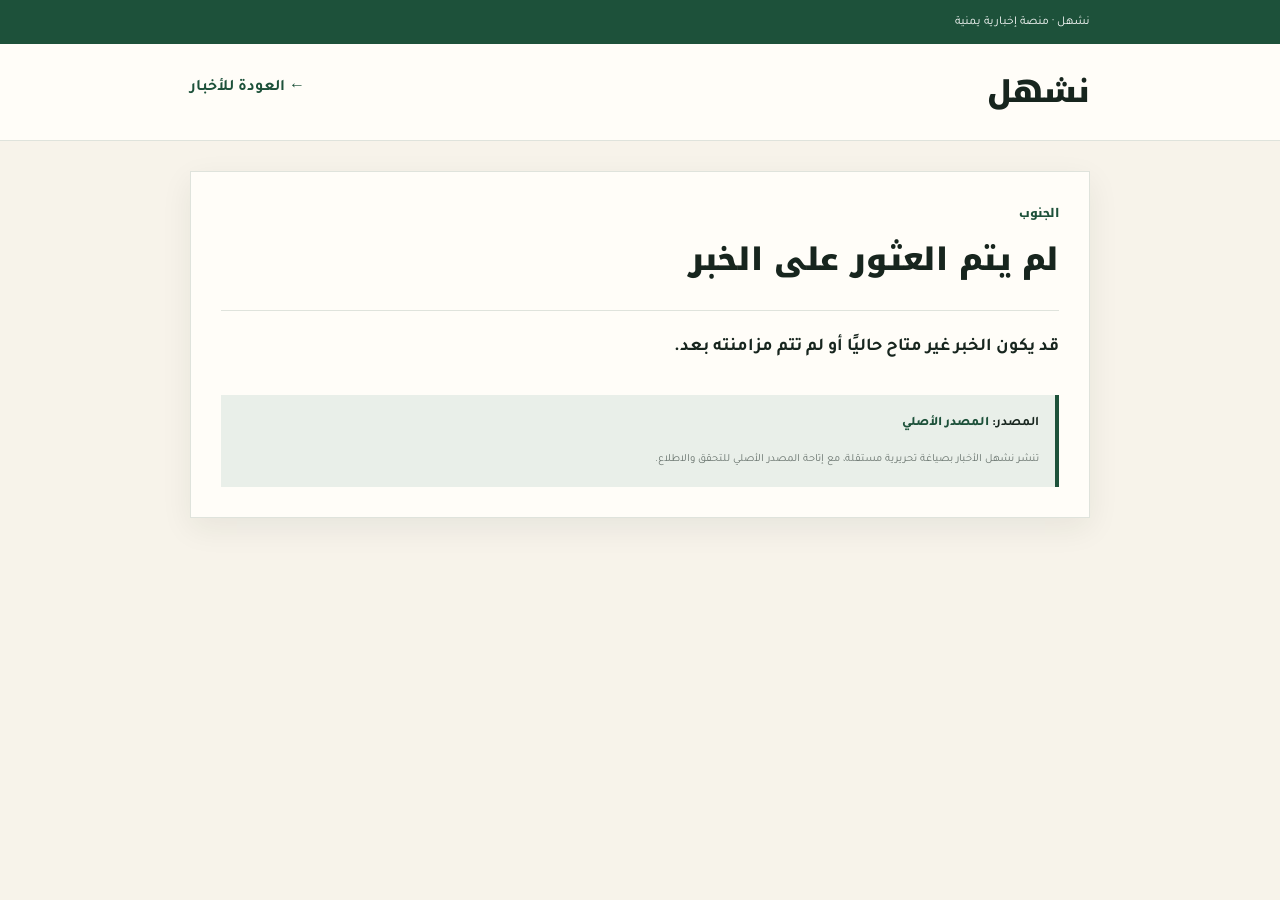
==== article.html @ b8002c8a "Add native article page for Nashhal news" ====
<!doctype html>
<html lang="ar" dir="rtl">
<head>
<meta charset="utf-8"><meta name="viewport" content="width=device-width,initial-scale=1">
<title>نشهل | الخبر</title>
<meta name="description" content="خبر من منصة نشهل الإخبارية">
<link rel="preconnect" href="https://fonts.googleapis.com"><link rel="preconnect" href="https://fonts.gstatic.com" crossorigin>
<link href="https://fonts.googleapis.com/css2?family=Noto+Kufi+Arabic:wght@400;600;700;800;900&family=Tajawal:wght@400;500;700;800&display=swap" rel="stylesheet">
<style>
:root{--bg:#f7f3ea;--surface:#fffdf8;--ink:#17251e;--muted:#68736d;--line:#dfe3dc;--accent:#1d513a;--soft:#e9efe9}*{box-sizing:border-box}body{margin:0;background:var(--bg);color:var(--ink);font-family:Tajawal,Arial,sans-serif;line-height:2}.wrap{width:min(900px,calc(100% - 28px));margin:auto}.top{background:var(--accent);color:#fff;padding:10px 0;font-size:12px}.top a{color:#fff;text-decoration:none}.head{background:var(--surface);border-bottom:1px solid var(--line);padding:20px 0}.brand{font:900 30px 'Noto Kufi Arabic';text-decoration:none;color:var(--ink)}.back{float:left;margin-top:8px;color:var(--accent);text-decoration:none;font-weight:700}.article{margin:30px 0 50px;background:var(--surface);border:1px solid var(--line);padding:30px;box-shadow:0 10px 30px rgba(23,37,30,.07)}.label{color:var(--accent);font:800 12px 'Noto Kufi Arabic'}.title{font:900 31px/1.65 'Noto Kufi Arabic';margin:10px 0}.meta{color:var(--muted);font-size:12px;border-bottom:1px solid var(--line);padding-bottom:15px}.cover{width:100%;max-height:500px;object-fit:cover;margin:22px 0;border-radius:3px;background:var(--soft)}.summary{font-size:18px;font-weight:700}.body{font-size:17px}.source{margin-top:30px;padding:16px;background:var(--soft);border-right:4px solid var(--accent);font-size:13px}.source a{color:var(--accent);font-weight:800}.notice{margin-top:12px;color:var(--muted);font-size:11px}@media(max-width:600px){.article{padding:20px}.title{font-size:23px}.body{font-size:16px}}
</style></head>
<body>
<div class="top"><div class="wrap"><a href="index.html">نشهل</a> · منصة إخبارية يمنية</div></div>
<header class="head"><div class="wrap"><a class="brand" href="index.html">نشهل</a><a class="back" href="index.html">← العودة للأخبار</a></div></header>
<main class="wrap"><article class="article" id="article"><div class="label" id="category">الجنوب</div><h1 class="title" id="title">جاري تحميل الخبر...</h1><div class="meta" id="meta"></div><img class="cover" id="cover" alt="صورة الخبر" hidden><p class="summary" id="summary"></p><div class="body" id="body"></div><div class="source"><strong>المصدر:</strong> <a id="source" target="_blank" rel="noopener noreferrer">المصدر الأصلي</a><div class="notice">تنشر نشهل الأخبار بصياغة تحريرية مستقلة، مع إتاحة المصدر الأصلي للتحقق والاطلاع.</div></div></article></main>
<script>
const params=new URLSearchParams(location.search), id=params.get('id');
async function load(){
 try{
  const r=await fetch('data/news.json?'+Date.now()); if(!r.ok) throw new Error();
  const data=await r.json(); const list=Array.isArray(data)?data:(data.news||[]);
  const n=list.find(x=>String(x.id||x.url||x.link)===String(id)) || list.find(x=>String(x.url||x.link)===String(id));
  if(!n) throw new Error();
  document.title='نشهل | '+(n.title||'خبر');
  document.getElementById('category').textContent=n.category||'الجنوب';
  document.getElementById('title').textContent=n.title||'خبر';
  document.getElementById('meta').textContent=[n.date||n.published_at||'',n.author?'بقلم '+n.author:''].filter(Boolean).join(' · ');
  document.getElementById('summary').textContent=n.summary||n.description||'';
  document.getElementById('body').innerHTML=(n.content||n.body||n.summary||'').split(/\n+/).filter(Boolean).map(p=>'<p>'+p.replace(/</g,'&lt;').replace(/>/g,'&gt;')+'</p>').join('');
  const img=n.image||n.image_url||n.thumbnail; if(img){const c=document.getElementById('cover');c.src=img;c.hidden=false;}
  const s=document.getElementById('source'); s.href=n.source_url||n.url||n.link||'#'; s.textContent=n.source||n.source_name||'المصدر الأصلي';
 }catch(e){document.getElementById('title').textContent='لم يتم العثور على الخبر';document.getElementById('summary').textContent='قد يكون الخبر غير متاح حاليًا أو لم تتم مزامنته بعد.';}
}
load();
</script></body></html>
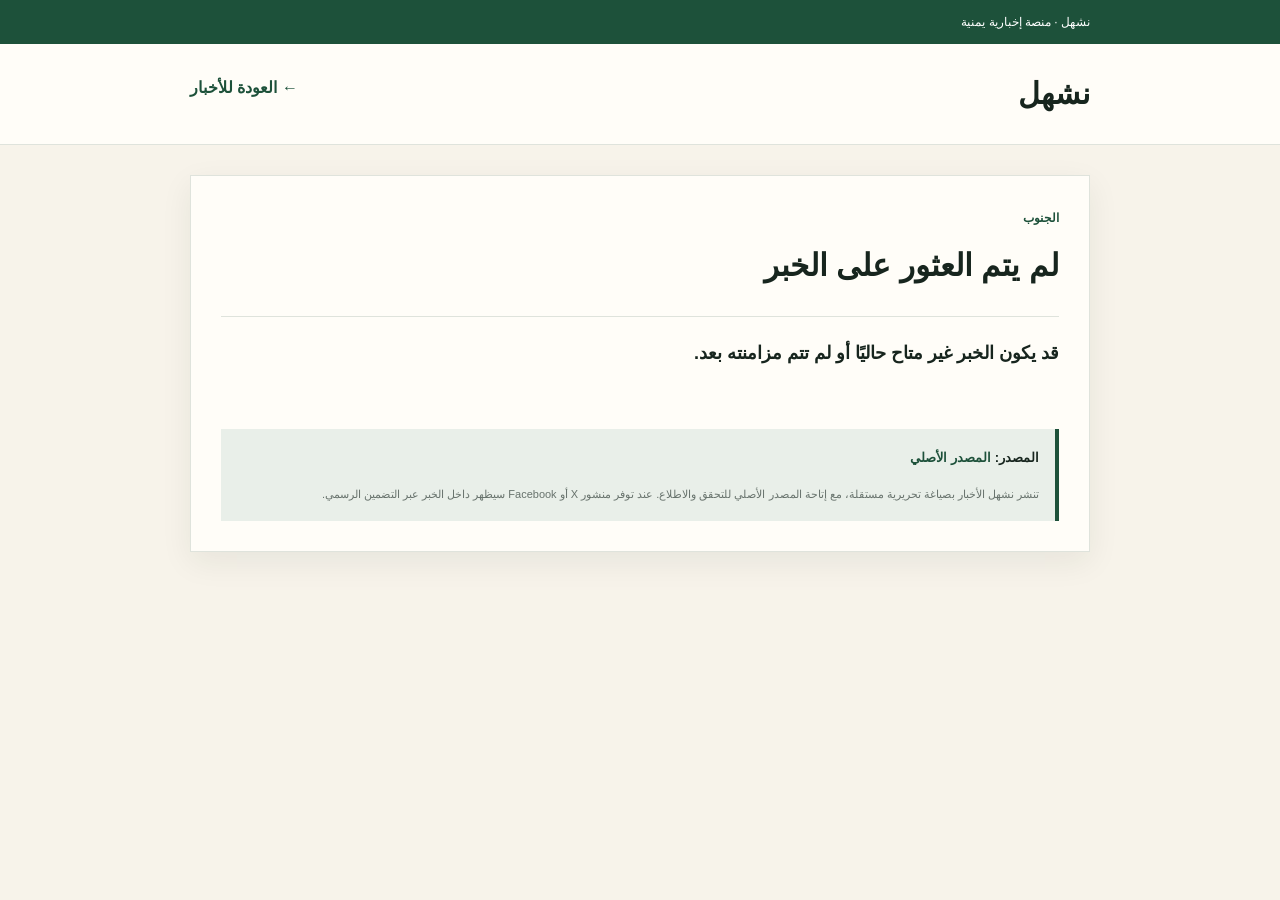
==== commit 49c20bc1: "عرض منشورات X وفيسبوك داخل صفحات الأخبار" ====
--- a/article.html
+++ b/article.html
@@ -1,35 +1 @@
-<!doctype html>
-<html lang="ar" dir="rtl">
-<head>
-<meta charset="utf-8"><meta name="viewport" content="width=device-width,initial-scale=1">
-<title>نشهل | الخبر</title>
-<meta name="description" content="خبر من منصة نشهل الإخبارية">
-<link rel="preconnect" href="https://fonts.googleapis.com"><link rel="preconnect" href="https://fonts.gstatic.com" crossorigin>
-<link href="https://fonts.googleapis.com/css2?family=Noto+Kufi+Arabic:wght@400;600;700;800;900&family=Tajawal:wght@400;500;700;800&display=swap" rel="stylesheet">
-<style>
-:root{--bg:#f7f3ea;--surface:#fffdf8;--ink:#17251e;--muted:#68736d;--line:#dfe3dc;--accent:#1d513a;--soft:#e9efe9}*{box-sizing:border-box}body{margin:0;background:var(--bg);color:var(--ink);font-family:Tajawal,Arial,sans-serif;line-height:2}.wrap{width:min(900px,calc(100% - 28px));margin:auto}.top{background:var(--accent);color:#fff;padding:10px 0;font-size:12px}.top a{color:#fff;text-decoration:none}.head{background:var(--surface);border-bottom:1px solid var(--line);padding:20px 0}.brand{font:900 30px 'Noto Kufi Arabic';text-decoration:none;color:var(--ink)}.back{float:left;margin-top:8px;color:var(--accent);text-decoration:none;font-weight:700}.article{margin:30px 0 50px;background:var(--surface);border:1px solid var(--line);padding:30px;box-shadow:0 10px 30px rgba(23,37,30,.07)}.label{color:var(--accent);font:800 12px 'Noto Kufi Arabic'}.title{font:900 31px/1.65 'Noto Kufi Arabic';margin:10px 0}.meta{color:var(--muted);font-size:12px;border-bottom:1px solid var(--line);padding-bottom:15px}.cover{width:100%;max-height:500px;object-fit:cover;margin:22px 0;border-radius:3px;background:var(--soft)}.summary{font-size:18px;font-weight:700}.body{font-size:17px}.source{margin-top:30px;padding:16px;background:var(--soft);border-right:4px solid var(--accent);font-size:13px}.source a{color:var(--accent);font-weight:800}.notice{margin-top:12px;color:var(--muted);font-size:11px}@media(max-width:600px){.article{padding:20px}.title{font-size:23px}.body{font-size:16px}}
-</style></head>
-<body>
-<div class="top"><div class="wrap"><a href="index.html">نشهل</a> · منصة إخبارية يمنية</div></div>
-<header class="head"><div class="wrap"><a class="brand" href="index.html">نشهل</a><a class="back" href="index.html">← العودة للأخبار</a></div></header>
-<main class="wrap"><article class="article" id="article"><div class="label" id="category">الجنوب</div><h1 class="title" id="title">جاري تحميل الخبر...</h1><div class="meta" id="meta"></div><img class="cover" id="cover" alt="صورة الخبر" hidden><p class="summary" id="summary"></p><div class="body" id="body"></div><div class="source"><strong>المصدر:</strong> <a id="source" target="_blank" rel="noopener noreferrer">المصدر الأصلي</a><div class="notice">تنشر نشهل الأخبار بصياغة تحريرية مستقلة، مع إتاحة المصدر الأصلي للتحقق والاطلاع.</div></div></article></main>
-<script>
-const params=new URLSearchParams(location.search), id=params.get('id');
-async function load(){
- try{
-  const r=await fetch('data/news.json?'+Date.now()); if(!r.ok) throw new Error();
-  const data=await r.json(); const list=Array.isArray(data)?data:(data.news||[]);
-  const n=list.find(x=>String(x.id||x.url||x.link)===String(id)) || list.find(x=>String(x.url||x.link)===String(id));
-  if(!n) throw new Error();
-  document.title='نشهل | '+(n.title||'خبر');
-  document.getElementById('category').textContent=n.category||'الجنوب';
-  document.getElementById('title').textContent=n.title||'خبر';
-  document.getElementById('meta').textContent=[n.date||n.published_at||'',n.author?'بقلم '+n.author:''].filter(Boolean).join(' · ');
-  document.getElementById('summary').textContent=n.summary||n.description||'';
-  document.getElementById('body').innerHTML=(n.content||n.body||n.summary||'').split(/\n+/).filter(Boolean).map(p=>'<p>'+p.replace(/</g,'&lt;').replace(/>/g,'&gt;')+'</p>').join('');
-  const img=n.image||n.image_url||n.thumbnail; if(img){const c=document.getElementById('cover');c.src=img;c.hidden=false;}
-  const s=document.getElementById('source'); s.href=n.source_url||n.url||n.link||'#'; s.textContent=n.source||n.source_name||'المصدر الأصلي';
- }catch(e){document.getElementById('title').textContent='لم يتم العثور على الخبر';document.getElementById('summary').textContent='قد يكون الخبر غير متاح حاليًا أو لم تتم مزامنته بعد.';}
-}
-load();
-</script></body></html>+<!doctype html><html lang="ar" dir="rtl"><head><meta charset="utf-8"><meta name="viewport" content="width=device-width,initial-scale=1"><title>نشهل | الخبر</title><meta name="description" content="خبر من منصة نشهل الإخبارية"><style>:root{--bg:#f7f3ea;--surface:#fffdf8;--ink:#17251e;--muted:#68736d;--line:#dfe3dc;--accent:#1d513a;--soft:#e9efe9}*{box-sizing:border-box}body{margin:0;background:var(--bg);color:var(--ink);font-family:Arial,sans-serif;line-height:2}.wrap{width:min(900px,calc(100% - 28px));margin:auto}.top{background:var(--accent);color:#fff;padding:10px 0;font-size:12px}.top a{color:#fff;text-decoration:none}.head{background:var(--surface);border-bottom:1px solid var(--line);padding:20px 0}.brand{font-weight:900;font-size:30px;text-decoration:none;color:var(--ink)}.back{float:left;margin-top:8px;color:var(--accent);text-decoration:none;font-weight:700}.article{margin:30px 0 50px;background:var(--surface);border:1px solid var(--line);padding:30px;box-shadow:0 10px 30px rgba(23,37,30,.07)}.label{color:var(--accent);font-weight:800;font-size:12px}.title{font-weight:900;font-size:31px;line-height:1.65;margin:10px 0}.meta{color:var(--muted);font-size:12px;border-bottom:1px solid var(--line);padding-bottom:15px}.cover{width:100%;max-height:500px;object-fit:cover;margin:22px 0;border-radius:3px;background:var(--soft)}.summary{font-size:18px;font-weight:700}.body{font-size:17px}.source{margin-top:30px;padding:16px;background:var(--soft);border-right:4px solid var(--accent);font-size:13px}.source a{color:var(--accent);font-weight:800}.embed{margin:28px auto;display:flex;justify-content:center}.embed iframe{max-width:100%;border:0}.embed-note{font-size:12px;color:var(--muted);text-align:center}.notice{margin-top:12px;color:var(--muted);font-size:11px}@media(max-width:600px){.article{padding:20px}.title{font-size:23px}.body{font-size:16px}}</style></head><body><div class="top"><div class="wrap"><a href="index.html">نشهل</a> · منصة إخبارية يمنية</div></div><header class="head"><div class="wrap"><a class="brand" href="index.html">نشهل</a><a class="back" href="index.html">← العودة للأخبار</a></div></header><main class="wrap"><article class="article" id="article"><div class="label" id="category">الجنوب</div><h1 class="title" id="title">جاري تحميل الخبر...</h1><div class="meta" id="meta"></div><img class="cover" id="cover" alt="صورة الخبر" hidden><p class="summary" id="summary"></p><div class="body" id="body"></div><div class="embed" id="embed"></div><div class="source"><strong>المصدر:</strong> <a id="source" target="_blank" rel="noopener noreferrer">المصدر الأصلي</a><div class="notice">تنشر نشهل الأخبار بصياغة تحريرية مستقلة، مع إتاحة المصدر الأصلي للتحقق والاطلاع. عند توفر منشور X أو Facebook سيظهر داخل الخبر عبر التضمين الرسمي.</div></div></article></main><script>const params=new URLSearchParams(location.search),id=params.get('id');function esc(s){return String(s||'').replace(/[&<>\"]/g,m=>({'&':'&amp;','<':'&lt;','>':'&gt;','"':'&quot;','\\':'&#39;'}[m]))}function showEmbed(n){const box=document.getElementById('embed');if(n.platform==='X'&&n.embed_url){box.innerHTML='<blockquote class="twitter-tweet"><a href="'+esc(n.embed_url)+'"></a></blockquote><div class="embed-note">منشور X الأصلي</div>';const s=document.createElement('script');s.src='https://platform.twitter.com/widgets.js';s.async=true;box.appendChild(s)}else if(n.platform==='Facebook'&&n.embed_url){const u=encodeURIComponent(n.embed_url);box.innerHTML='<iframe title="Facebook post" src="https://www.facebook.com/plugins/post.php?href='+u+'&show_text=true&width=500" width="500" height="600" scrolling="no" frameborder="0" allowfullscreen="true"></iframe>'}}async function load(){try{const r=await fetch('data/news.json?'+Date.now());if(!r.ok)throw 0;const data=await r.json(),list=Array.isArray(data)?data:(data.news||[]),n=list.find(x=>String(x.id||x.url||x.link)===String(id))||list.find(x=>String(x.url||x.link)===String(id));if(!n)throw 0;document.title='نشهل | '+(n.title||'خبر');document.getElementById('category').textContent=n.category||'الجنوب';document.getElementById('title').textContent=n.title||'خبر';document.getElementById('meta').textContent=[n.date||n.published||n.published_at||'',n.author?'بقلم '+n.author:''].filter(Boolean).join(' · ');document.getElementById('summary').textContent=n.summary||n.description||'';document.getElementById('body').innerHTML=(n.content||n.body||n.summary||'').split(/\n+/).filter(Boolean).map(p=>'<p>'+esc(p)+'</p>').join('');const img=n.image||n.image_url||n.thumbnail;if(img){const c=document.getElementById('cover');c.src=img;c.hidden=false}const s=document.getElementById('source');s.href=n.source_url||n.url||n.link||'#';s.textContent=n.source||n.source_name||'المصدر الأصلي';showEmbed(n)}catch(e){document.getElementById('title').textContent='لم يتم العثور على الخبر';document.getElementById('summary').textContent='قد يكون الخبر غير متاح حاليًا أو لم تتم مزامنته بعد.'}}load();</script></body></html>
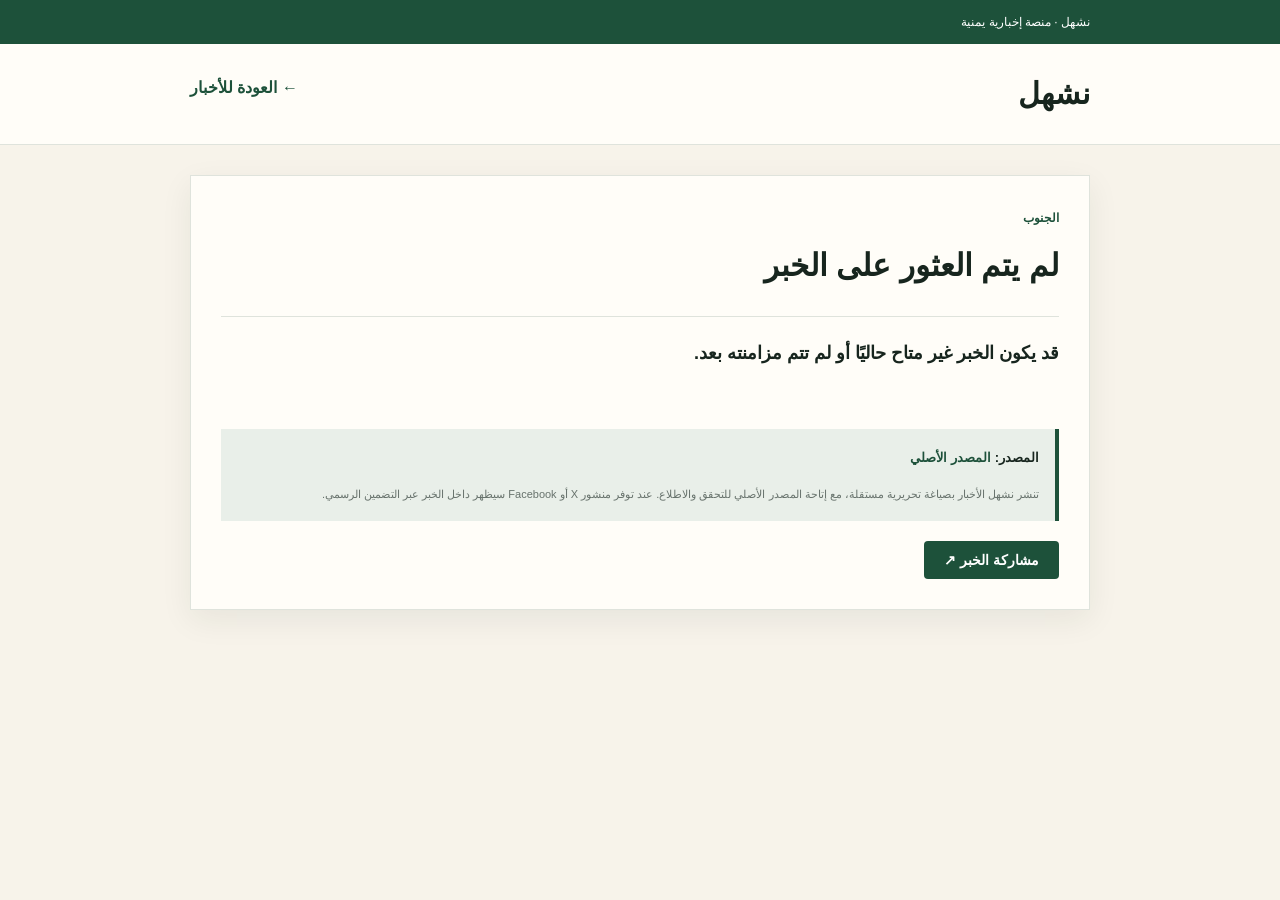
==== commit e3be58d3: "إضافة زر مشاركة للخبر" ====
--- a/article.html
+++ b/article.html
@@ -1 +1 @@
-<!doctype html><html lang="ar" dir="rtl"><head><meta charset="utf-8"><meta name="viewport" content="width=device-width,initial-scale=1"><title>نشهل | الخبر</title><meta name="description" content="خبر من منصة نشهل الإخبارية"><style>:root{--bg:#f7f3ea;--surface:#fffdf8;--ink:#17251e;--muted:#68736d;--line:#dfe3dc;--accent:#1d513a;--soft:#e9efe9}*{box-sizing:border-box}body{margin:0;background:var(--bg);color:var(--ink);font-family:Arial,sans-serif;line-height:2}.wrap{width:min(900px,calc(100% - 28px));margin:auto}.top{background:var(--accent);color:#fff;padding:10px 0;font-size:12px}.top a{color:#fff;text-decoration:none}.head{background:var(--surface);border-bottom:1px solid var(--line);padding:20px 0}.brand{font-weight:900;font-size:30px;text-decoration:none;color:var(--ink)}.back{float:left;margin-top:8px;color:var(--accent);text-decoration:none;font-weight:700}.article{margin:30px 0 50px;background:var(--surface);border:1px solid var(--line);padding:30px;box-shadow:0 10px 30px rgba(23,37,30,.07)}.label{color:var(--accent);font-weight:800;font-size:12px}.title{font-weight:900;font-size:31px;line-height:1.65;margin:10px 0}.meta{color:var(--muted);font-size:12px;border-bottom:1px solid var(--line);padding-bottom:15px}.cover{width:100%;max-height:500px;object-fit:cover;margin:22px 0;border-radius:3px;background:var(--soft)}.summary{font-size:18px;font-weight:700}.body{font-size:17px}.source{margin-top:30px;padding:16px;background:var(--soft);border-right:4px solid var(--accent);font-size:13px}.source a{color:var(--accent);font-weight:800}.embed{margin:28px auto;display:flex;justify-content:center}.embed iframe{max-width:100%;border:0}.embed-note{font-size:12px;color:var(--muted);text-align:center}.notice{margin-top:12px;color:var(--muted);font-size:11px}@media(max-width:600px){.article{padding:20px}.title{font-size:23px}.body{font-size:16px}}</style></head><body><div class="top"><div class="wrap"><a href="index.html">نشهل</a> · منصة إخبارية يمنية</div></div><header class="head"><div class="wrap"><a class="brand" href="index.html">نشهل</a><a class="back" href="index.html">← العودة للأخبار</a></div></header><main class="wrap"><article class="article" id="article"><div class="label" id="category">الجنوب</div><h1 class="title" id="title">جاري تحميل الخبر...</h1><div class="meta" id="meta"></div><img class="cover" id="cover" alt="صورة الخبر" hidden><p class="summary" id="summary"></p><div class="body" id="body"></div><div class="embed" id="embed"></div><div class="source"><strong>المصدر:</strong> <a id="source" target="_blank" rel="noopener noreferrer">المصدر الأصلي</a><div class="notice">تنشر نشهل الأخبار بصياغة تحريرية مستقلة، مع إتاحة المصدر الأصلي للتحقق والاطلاع. عند توفر منشور X أو Facebook سيظهر داخل الخبر عبر التضمين الرسمي.</div></div></article></main><script>const params=new URLSearchParams(location.search),id=params.get('id');function esc(s){return String(s||'').replace(/[&<>\"]/g,m=>({'&':'&amp;','<':'&lt;','>':'&gt;','"':'&quot;','\\':'&#39;'}[m]))}function showEmbed(n){const box=document.getElementById('embed');if(n.platform==='X'&&n.embed_url){box.innerHTML='<blockquote class="twitter-tweet"><a href="'+esc(n.embed_url)+'"></a></blockquote><div class="embed-note">منشور X الأصلي</div>';const s=document.createElement('script');s.src='https://platform.twitter.com/widgets.js';s.async=true;box.appendChild(s)}else if(n.platform==='Facebook'&&n.embed_url){const u=encodeURIComponent(n.embed_url);box.innerHTML='<iframe title="Facebook post" src="https://www.facebook.com/plugins/post.php?href='+u+'&show_text=true&width=500" width="500" height="600" scrolling="no" frameborder="0" allowfullscreen="true"></iframe>'}}async function load(){try{const r=await fetch('data/news.json?'+Date.now());if(!r.ok)throw 0;const data=await r.json(),list=Array.isArray(data)?data:(data.news||[]),n=list.find(x=>String(x.id||x.url||x.link)===String(id))||list.find(x=>String(x.url||x.link)===String(id));if(!n)throw 0;document.title='نشهل | '+(n.title||'خبر');document.getElementById('category').textContent=n.category||'الجنوب';document.getElementById('title').textContent=n.title||'خبر';document.getElementById('meta').textContent=[n.date||n.published||n.published_at||'',n.author?'بقلم '+n.author:''].filter(Boolean).join(' · ');document.getElementById('summary').textContent=n.summary||n.description||'';document.getElementById('body').innerHTML=(n.content||n.body||n.summary||'').split(/\n+/).filter(Boolean).map(p=>'<p>'+esc(p)+'</p>').join('');const img=n.image||n.image_url||n.thumbnail;if(img){const c=document.getElementById('cover');c.src=img;c.hidden=false}const s=document.getElementById('source');s.href=n.source_url||n.url||n.link||'#';s.textContent=n.source||n.source_name||'المصدر الأصلي';showEmbed(n)}catch(e){document.getElementById('title').textContent='لم يتم العثور على الخبر';document.getElementById('summary').textContent='قد يكون الخبر غير متاح حاليًا أو لم تتم مزامنته بعد.'}}load();</script></body></html>+<!doctype html><html lang="ar" dir="rtl"><head><meta charset="utf-8"><meta name="viewport" content="width=device-width,initial-scale=1"><title>نشهل | الخبر</title><meta name="description" content="خبر من منصة نشهل الإخبارية"><style>:root{--bg:#f7f3ea;--surface:#fffdf8;--ink:#17251e;--muted:#68736d;--line:#dfe3dc;--accent:#1d513a;--soft:#e9efe9}*{box-sizing:border-box}body{margin:0;background:var(--bg);color:var(--ink);font-family:Arial,sans-serif;line-height:2}.wrap{width:min(900px,calc(100% - 28px));margin:auto}.top{background:var(--accent);color:#fff;padding:10px 0;font-size:12px}.top a{color:#fff;text-decoration:none}.head{background:var(--surface);border-bottom:1px solid var(--line);padding:20px 0}.brand{font-weight:900;font-size:30px;text-decoration:none;color:var(--ink)}.back{float:left;margin-top:8px;color:var(--accent);text-decoration:none;font-weight:700}.article{margin:30px 0 50px;background:var(--surface);border:1px solid var(--line);padding:30px;box-shadow:0 10px 30px rgba(23,37,30,.07)}.label{color:var(--accent);font-weight:800;font-size:12px}.title{font-weight:900;font-size:31px;line-height:1.65;margin:10px 0}.meta{color:var(--muted);font-size:12px;border-bottom:1px solid var(--line);padding-bottom:15px}.cover{width:100%;max-height:500px;object-fit:cover;margin:22px 0;border-radius:3px;background:var(--soft)}.summary{font-size:18px;font-weight:700}.body{font-size:17px}.source{margin-top:30px;padding:16px;background:var(--soft);border-right:4px solid var(--accent);font-size:13px}.source a{color:var(--accent);font-weight:800}.embed{margin:28px auto;display:flex;justify-content:center}.embed iframe{max-width:100%;border:0}.embed-note{font-size:12px;color:var(--muted);text-align:center}.notice{margin-top:12px;color:var(--muted);font-size:11px}.share{margin-top:20px;display:flex;align-items:center;gap:12px;flex-wrap:wrap}.share button{cursor:pointer;background:var(--accent);color:#fff;border:0;border-radius:4px;padding:11px 20px;font-weight:800;font-size:14px;font-family:inherit;display:inline-flex;align-items:center;gap:8px}.share button:hover{opacity:.9}.share .copied-msg{font-size:12px;color:var(--accent);font-weight:700;opacity:0;transition:opacity .25s}.share .copied-msg.show{opacity:1}@media(max-width:600px){.article{padding:20px}.title{font-size:23px}.body{font-size:16px}}</style></head><body><div class="top"><div class="wrap"><a href="index.html">نشهل</a> · منصة إخبارية يمنية</div></div><header class="head"><div class="wrap"><a class="brand" href="index.html">نشهل</a><a class="back" href="index.html">← العودة للأخبار</a></div></header><main class="wrap"><article class="article" id="article"><div class="label" id="category">الجنوب</div><h1 class="title" id="title">جاري تحميل الخبر...</h1><div class="meta" id="meta"></div><img class="cover" id="cover" alt="صورة الخبر" hidden><p class="summary" id="summary"></p><div class="body" id="body"></div><div class="embed" id="embed"></div><div class="source"><strong>المصدر:</strong> <a id="source" target="_blank" rel="noopener noreferrer">المصدر الأصلي</a><div class="notice">تنشر نشهل الأخبار بصياغة تحريرية مستقلة، مع إتاحة المصدر الأصلي للتحقق والاطلاع. عند توفر منشور X أو Facebook سيظهر داخل الخبر عبر التضمين الرسمي.</div></div><div class="share"><button id="shareBtn" type="button">مشاركة الخبر ↗</button><span class="copied-msg" id="copiedMsg">تم نسخ الرابط ✓</span></div></article></main><script>const params=new URLSearchParams(location.search),id=params.get('id');function esc(s){return String(s||'').replace(/[&<>\\"]/g,m=>({'&':'&amp;','<':'&lt;','>':'&gt;','"':'&quot;','\\':'&#39;'}[m]))}function showEmbed(n){const box=document.getElementById('embed');if(n.platform==='X'&&n.embed_url){box.innerHTML='<blockquote class="twitter-tweet"><a href="'+esc(n.embed_url)+'"></a></blockquote><div class="embed-note">منشور X الأصلي</div>';const s=document.createElement('script');s.src='https://platform.twitter.com/widgets.js';s.async=true;box.appendChild(s)}else if(n.platform==='Facebook'&&n.embed_url){const u=encodeURIComponent(n.embed_url);box.innerHTML='<iframe title="Facebook post" src="https://www.facebook.com/plugins/post.php?href='+u+'&show_text=true&width=500" width="500" height="600" scrolling="no" frameborder="0" allowfullscreen="true"></iframe>'}}async function load(){try{const r=await fetch('data/news.json?'+Date.now());if(!r.ok)throw 0;const data=await r.json(),list=Array.isArray(data)?data:(data.news||[]),n=list.find(x=>String(x.id||x.url||x.link)===String(id))||list.find(x=>String(x.url||x.link)===String(id));if(!n)throw 0;document.title='نشهل | '+(n.title||'خبر');document.getElementById('category').textContent=n.category||'الجنوب';document.getElementById('title').textContent=n.title||'خبر';document.getElementById('meta').textContent=[n.date||n.published||n.published_at||'',n.author?'بقلم '+n.author:''].filter(Boolean).join(' · ');document.getElementById('summary').textContent=n.summary||n.description||'';document.getElementById('body').innerHTML=(n.content||n.body||n.summary||'').split(/\n+/).filter(Boolean).map(p=>'<p>'+esc(p)+'</p>').join('');const img=n.image||n.image_url||n.thumbnail;if(img){const c=document.getElementById('cover');c.src=img;c.hidden=false}const s=document.getElementById('source');s.href=n.source_url||n.url||n.link||'#';s.textContent=n.source||n.source_name||'المصدر الأصلي';showEmbed(n)}catch(e){document.getElementById('title').textContent='لم يتم العثور على الخبر';document.getElementById('summary').textContent='قد يكون الخبر غير متاح حاليًا أو لم تتم مزامنته بعد.'}}load();async function shareArticle(){const url=location.href,title=document.getElementById('title').textContent||'خبر من نشهل',text=document.getElementById('summary').textContent||'';if(navigator.share){try{await navigator.share({title,text,url});return}catch(e){if(e&&e.name==='AbortError')return}}try{await navigator.clipboard.writeText(url);const m=document.getElementById('copiedMsg');m.classList.add('show');setTimeout(()=>m.classList.remove('show'),2200)}catch(e){prompt('انسخ رابط الخبر:',url)}}document.getElementById('shareBtn').addEventListener('click',shareArticle);</script></body></html>
